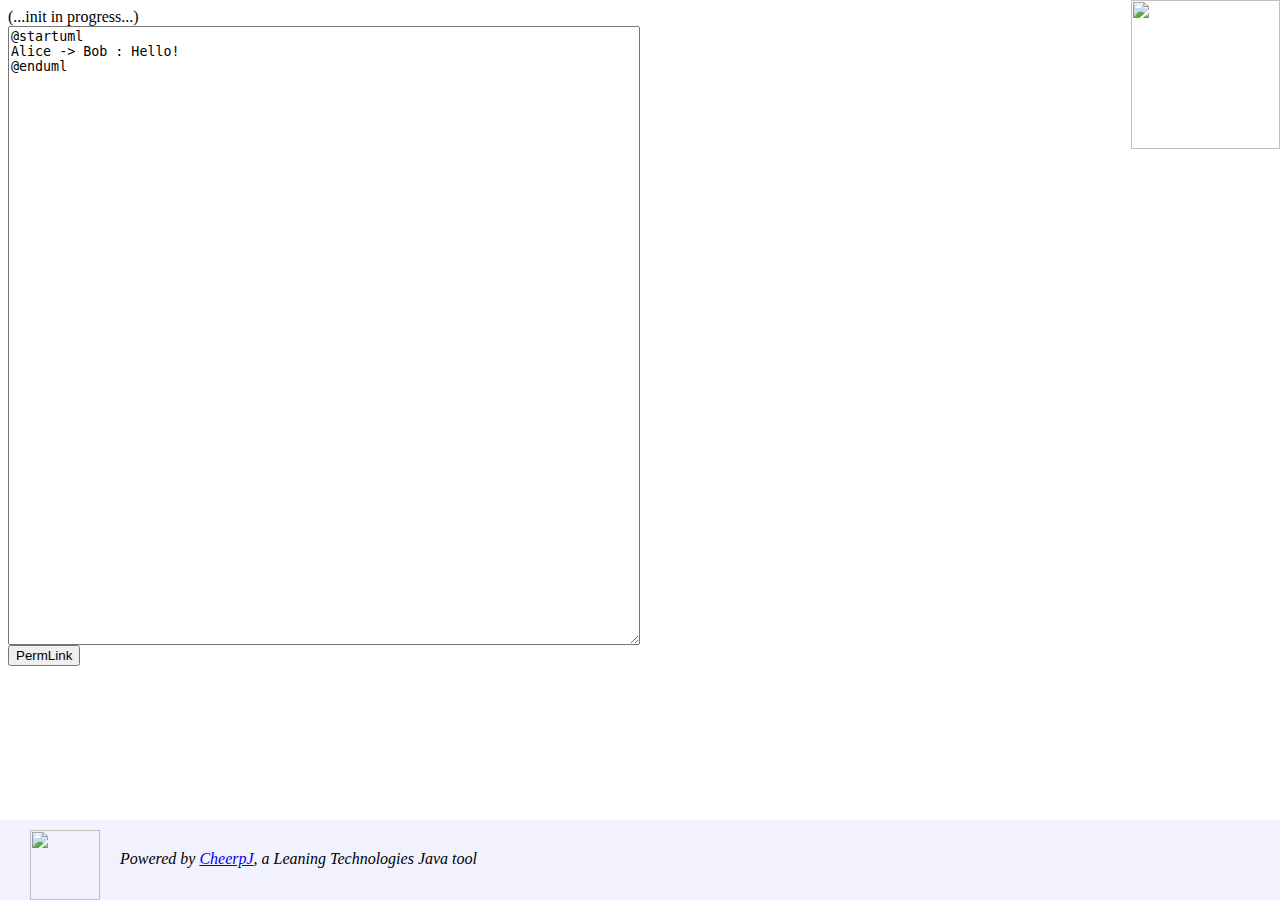
==== docs/raw.html @ adb40d97 "first test for GH-pages" ====
<html lang="en">
<head>
<meta charset="utf-8">
<title>PlantUML link generator</title>
<script src="https://cjrtnc.leaningtech.com/2.3/loader.js"></script>
</head>
<style>
.container {
	display: flex;
	justify-content: center;
	width: 100%;
	height: 70%;
}

.cell {
	width: 50%;
}

#canvas {
	padding: 0px;
	margin: 2px;
	visibility: hidden;
}

#popup {
	background-color: #EEE;
	padding: 10px;
	position: absolute;
	top: 0px;
	right: 0px;
	visibility: hidden;
}

#uml {
	width: 100%;
	height: 100%;
}
#lean {
	background-color: #F2F2FF;
	padding: 0px;
	margin: 0px;
	position: fixed;
	bottom: 0px;
	right: 0px;
	left: 0px;
	width: 100%;
	height: 80px;
}
#lean p {
	margin: 30px 0 0px 120px;
}

#lean img {
	position: fixed;
	margin: 10px 30px 0 30px;
}

#forkme {
	padding: 0px;
	margin: 0px;
	position: fixed;
	top: 0px;
	right: 0px;
}
</style>

<body>
<div id=forkme>
<a href="https://github.com/plantuml/plantuml-core">
<img width="149" height="149" src="https://github.blog/wp-content/uploads/2008/12/forkme_right_green_007200.png?resize=149%2C149">
</a>
</div>
<div id=lean>
<a href=https://docs.leaningtech.com/cheerpj><img src=cheerpj.png width=70></a>
<p><i>Powered by <a href=https://docs.leaningtech.com/cheerpj>CheerpJ</a>, a Leaning Technologies Java tool</i>
</p>
</div>
	<div id=popup>ERROR</div>
	<div id=debugjava>(...init in progress...)</div>

	<div class=container>
		<div class=cell>
			<textarea spellcheck=false id=uml oninput="done()">
@startuml
Alice -> Bob : Hello!
@enduml
</textarea>
		</div>

		<div class=cell>
			<canvas id="canvas"></canvas>
		</div>

	</div>
	<!--container-->
	<div>
	<button onclick='permlink()'>PermLink</button><a id=permlink href=.></a>
	</div>

	<script>
	function permlink() {
		if (version_displayed==0)
			return;
		text = document.getElementById('uml').value;
		console.log("text="+text);
		cjCall("com.plantuml.api.cheerpj.v1.Info", "encode", text).then((res) => {
			console.log("res="+res);
			var url = window.location.href;
			var x = url.indexOf("?");
			if (x==-1)
				url = url + "?" + res;
			else
				url = url.substr(0,x) + "?" + res;
			// alert(url);
			document.getElementById('permlink').innerText="Permink to this page";
			document.getElementById('permlink').href=url;

		});
		
	}
	
var _inprogress = false;
var version_input = 0;
var version_displayed = 0;

function done() {
	text = document.getElementById('uml').value;
	version_input++;
	const current = version_input;
	if (_inprogress) return;
	_inprogress = true;
	document.getElementById('permlink').innerText="";
	cjCall("com.plantuml.api.cheerpj.v1.Raw", "convert", "light", text).then((raw) => {
		if (raw.constructor.name=='Int8Array') {
			document.getElementById("popup").style.visibility = "hidden";
			const canvas = document.getElementById('canvas');
			canvas.style.visibility = "visible";
			const ctx = canvas.getContext('2d');
			
			const width = (255&raw[1]) * 256 + (255&raw[2]); 
			const height = (255&raw[3]) * 256 + (255&raw[4]);
			
			console.log("width="+ width+" height="+height);
			canvas.width = width;
			canvas.height = height;
			
			const imageData = ctx.createImageData(width, height);
	
			// Fill the array with RGBA values
			for (let i = 0; i < imageData.data.length; i ++)
			  imageData.data[i] = 255&raw[5+i]
	
			// Force refresh?
			canvas.width+=10;
			ctx.putImageData(imageData, 0, 0);
			
		} else {
			const obj = JSON.parse(raw);
			document.getElementById('popup').innerText=raw;
			document.getElementById("popup").style.visibility = "visible";
		}
		version_displayed = current;
		_inprogress = false;
		if (version_displayed<version_input) done();
	});
}

var url = window.location.href;
var x = url.indexOf("?");
if (x>0)
	document.getElementById('uml').value = "...in progress...";


cheerpjInit({disableLoadTimeReporting:true,disableErrorReporting:true}).then( (val0) => {
	cheerpjRunMain("com.plantuml.api.cheerpj.v1.RunInit", "/app/plantuml-core/plantuml-core.jar", "/app/plantuml-core/", "debugjava").then ( (val1) => {
		if (x>0) {
			var encoded = url.substr(x+1);
			console.log(encoded);
			cjCall("com.plantuml.api.cheerpj.v1.Info", "decode", encoded).then((res) => {
				document.getElementById('uml').value = res;
				done();
			});
			
		} else		
			done();
	});
});
  </script>

</body>

</html>
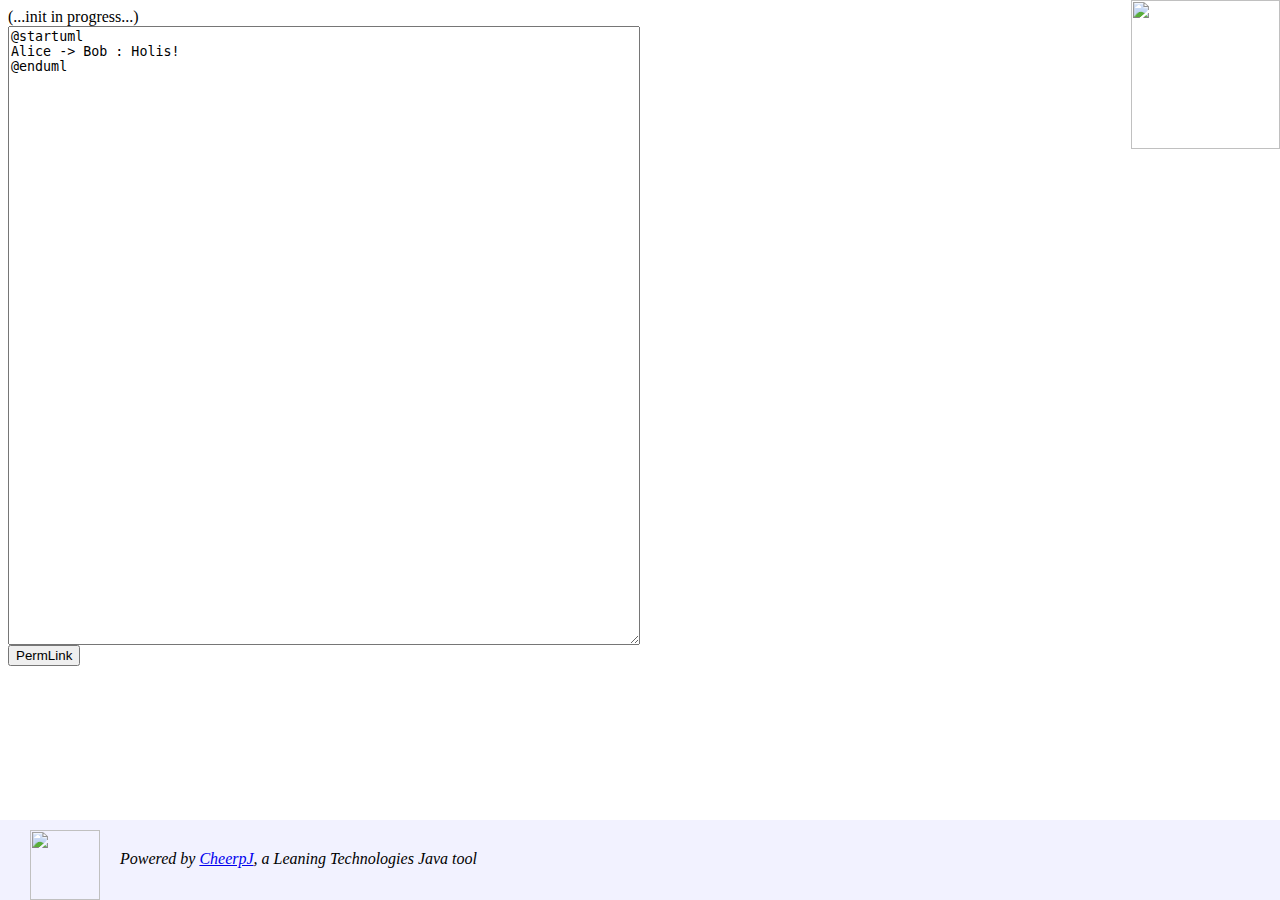
==== commit ac1bbd24: "Actualizar raw.html" ====
--- a/docs/raw.html
+++ b/docs/raw.html
@@ -66,7 +66,7 @@
 
 <body>
 <div id=forkme>
-<a href="https://github.com/plantuml/plantuml-core">
+<a href="https://github.com/matteemol/dbSketcher-playground/">
 <img width="149" height="149" src="https://github.blog/wp-content/uploads/2008/12/forkme_right_green_007200.png?resize=149%2C149">
 </a>
 </div>
@@ -82,7 +82,7 @@
 		<div class=cell>
 			<textarea spellcheck=false id=uml oninput="done()">
 @startuml
-Alice -> Bob : Hello!
+Alice -> Bob : Holis!
 @enduml
 </textarea>
 		</div>
